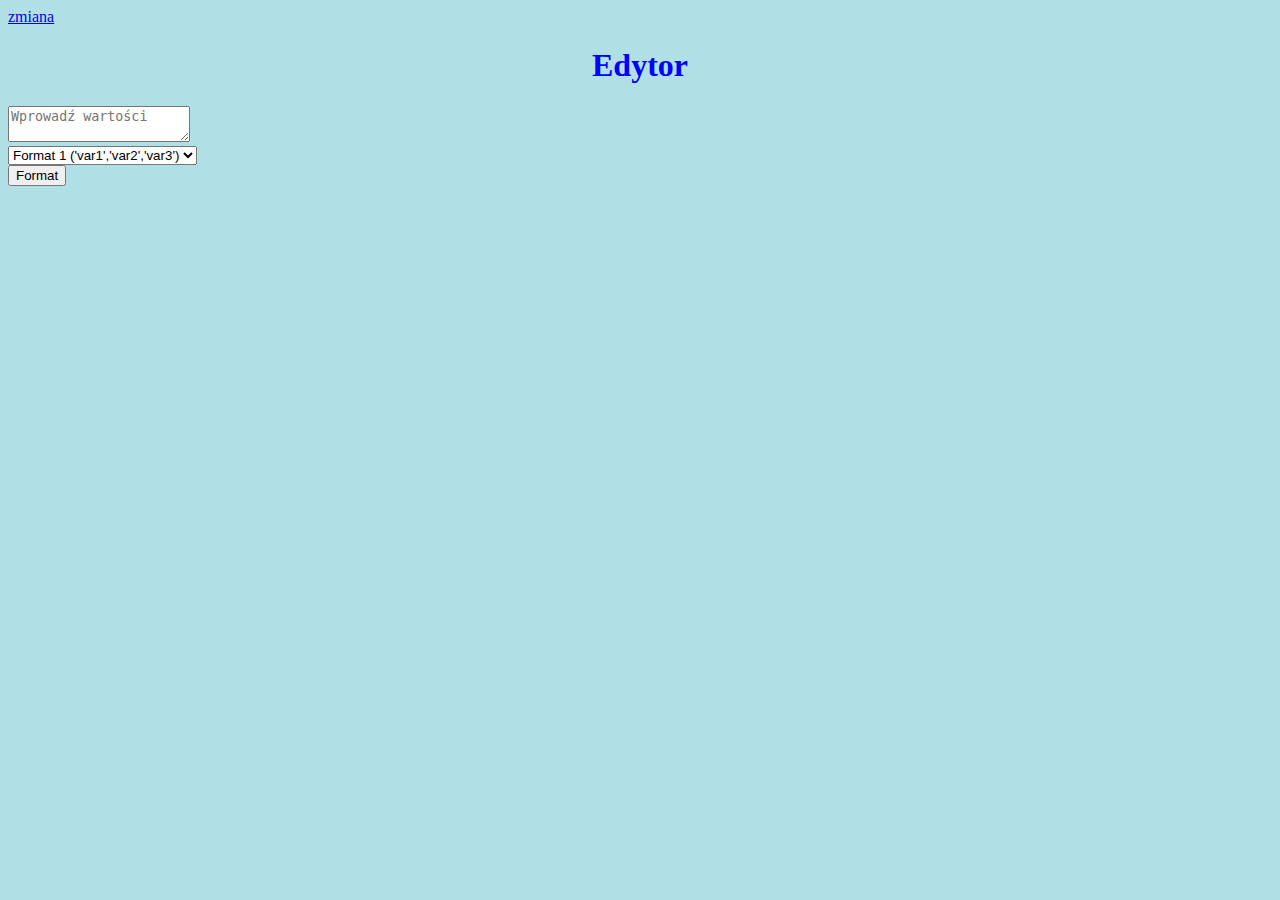
==== edytor.html @ ec4e81e3 "dodanie edytora" ====
<!DOCTYPE html>
<html lang="pl">
<head>
    <meta charset="UTF-8">
    <meta name="viewport" content="width=device-width, initial-scale=1.0">
    <title>Prosty Edytor Tekstowy</title>
    <script src="script.js"></script>
	<link rel="stylesheet" href="styles.css">
</head>
<body>
    <div><a href="index.html">zmiana</a></div>
    <h1>Edytor</h1>
    <textarea id="inputText" placeholder="Wprowadź wartości"></textarea><br>
    <select id="formatOption">
        <option value="format1">Format 1 ('var1','var2','var3')</option>
        <option value="format2">Format 2 var1,var2,var3</option>
    </select><br>
    <button onclick="formatText()">Format</button><br>
    <div id="output"></div>


    <script>
        function formatText() {
            var inputText = document.getElementById("inputText").value;
            var formatOption = document.getElementById("formatOption").value;
            var values = inputText.split('\n').map(function(item) {
                return item.trim();
            }).filter(Boolean);

            var outputText = "";

            if (formatOption === "format1") {
           
                outputText = "('" + values.join("','") + "')";
            } else if (formatOption === "format2") {
                outputText = values.join(",");
            }

            document.getElementById("output").textContent = outputText;
        }
    </script>
</body>
</html>
---- styles.css ----
body {
  background-color: powderblue;
}
h1 {
	text-align: center;
  color: blue;
}
.bot {
	text-align: center;
  color: red;
  font-size: 120%;
  padding-bottom: 30px;
}
.cap{
	text-align: center;
	color: olive;
	font-family: "Lucida Console", "Courier New", monospace;
	font-size: 150%;
	padding-bottom: 20px;
}
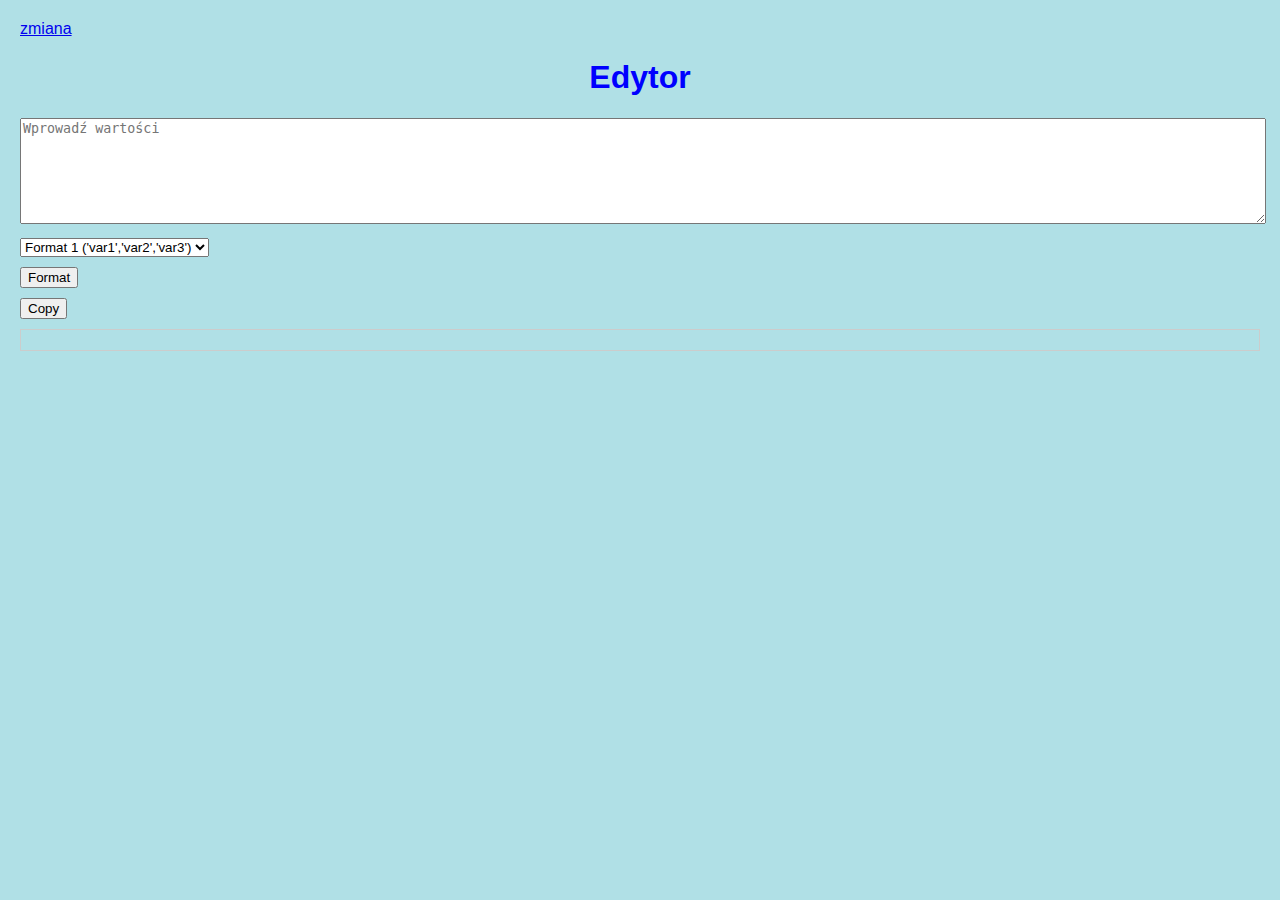
==== commit 913eaec2: "M.S value deleted from heroku queue" ====
--- a/edytor.html
+++ b/edytor.html
@@ -16,8 +16,10 @@
         <option value="format2">Format 2 var1,var2,var3</option>
     </select><br>
     <button onclick="formatText()">Format</button><br>
+    <button onclick="copyText()">Copy</button><br>
+
     <div id="output"></div>
-
+    
 
     <script>
         function formatText() {
@@ -38,6 +40,12 @@
 
             document.getElementById("output").textContent = outputText;
         }
+        function copyText(){
+            var formattedText = document.getElementById("output").value;
+            formattedText.select();
+            formattedText.setSelectionRange(0, 99999);
+            navigator.clipboard.writeText(formattedText.value);
+        }
     </script>
 </body>
 </html>
--- a/styles.css
+++ b/styles.css
@@ -1,5 +1,7 @@
 body {
-  background-color: powderblue;
+	background-color: powderblue;
+	font-family: Arial, sans-serif;
+	margin: 20px;
 }
 h1 {
 	text-align: center;
@@ -18,3 +20,16 @@
 	font-size: 150%;
 	padding-bottom: 20px;
 }
+textarea {
+	width: 100%;
+	height: 100px;
+	margin-bottom: 10px;
+}
+select, button {
+	margin-bottom: 10px;
+}
+#output {
+	border: 1px solid #ccc;
+	padding: 10px;
+	white-space: pre-wrap;
+}